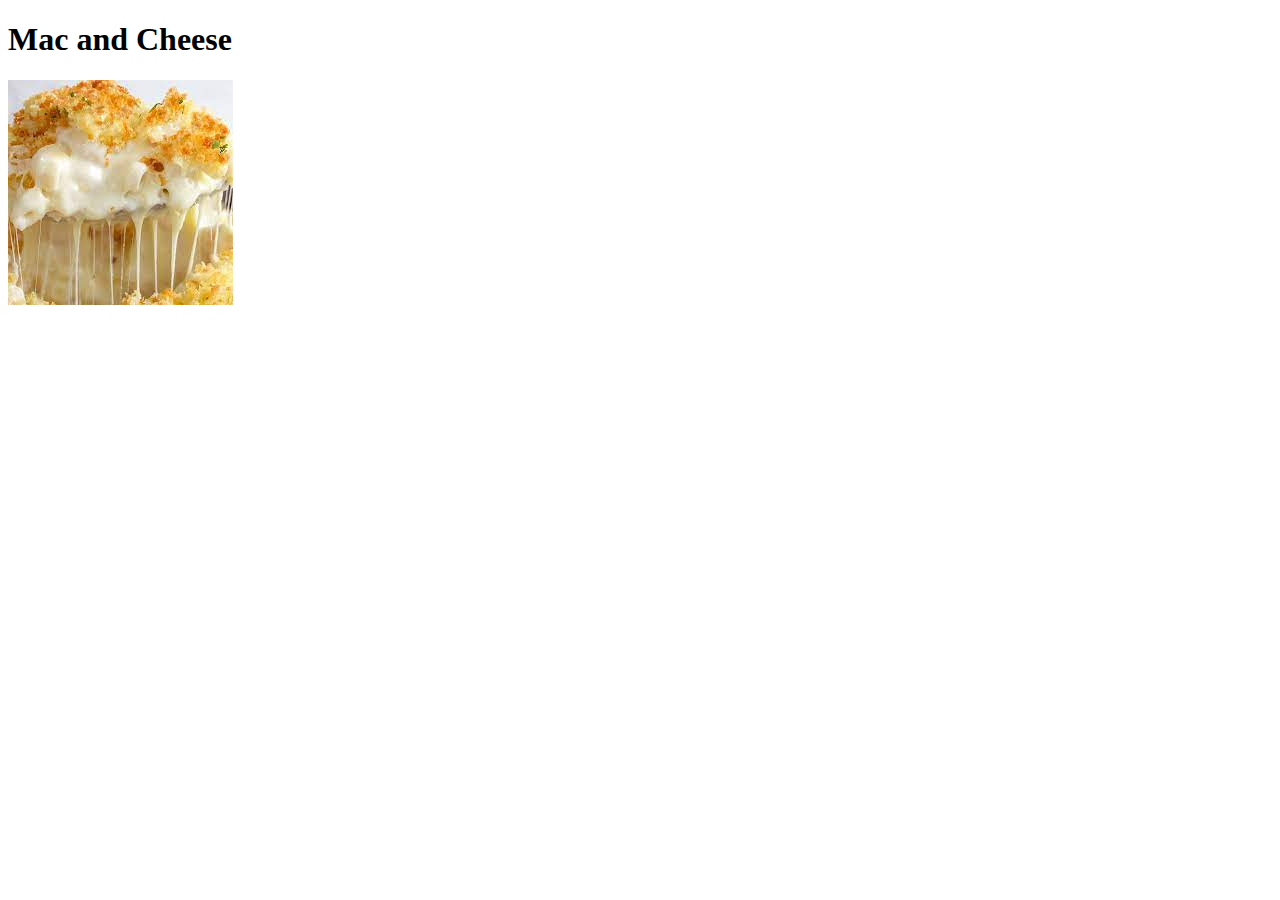
==== recipes/Mac_and_Cheese.html @ 9091fc01 "ADD IMAGES AND LINK" ====
<!DOCTYPE html>
<html lang="en">
<head>
    <meta charset="UTF-8">
    <meta name="viewport" content="width=device-width, initial-scale=1.0">
    <title>Mac and Cheese</title>
</head>
<body>
    <h1>Mac and Cheese</h1>
    <img src="../images/mac_cheese.jpeg" alt="">
</body>
</html>
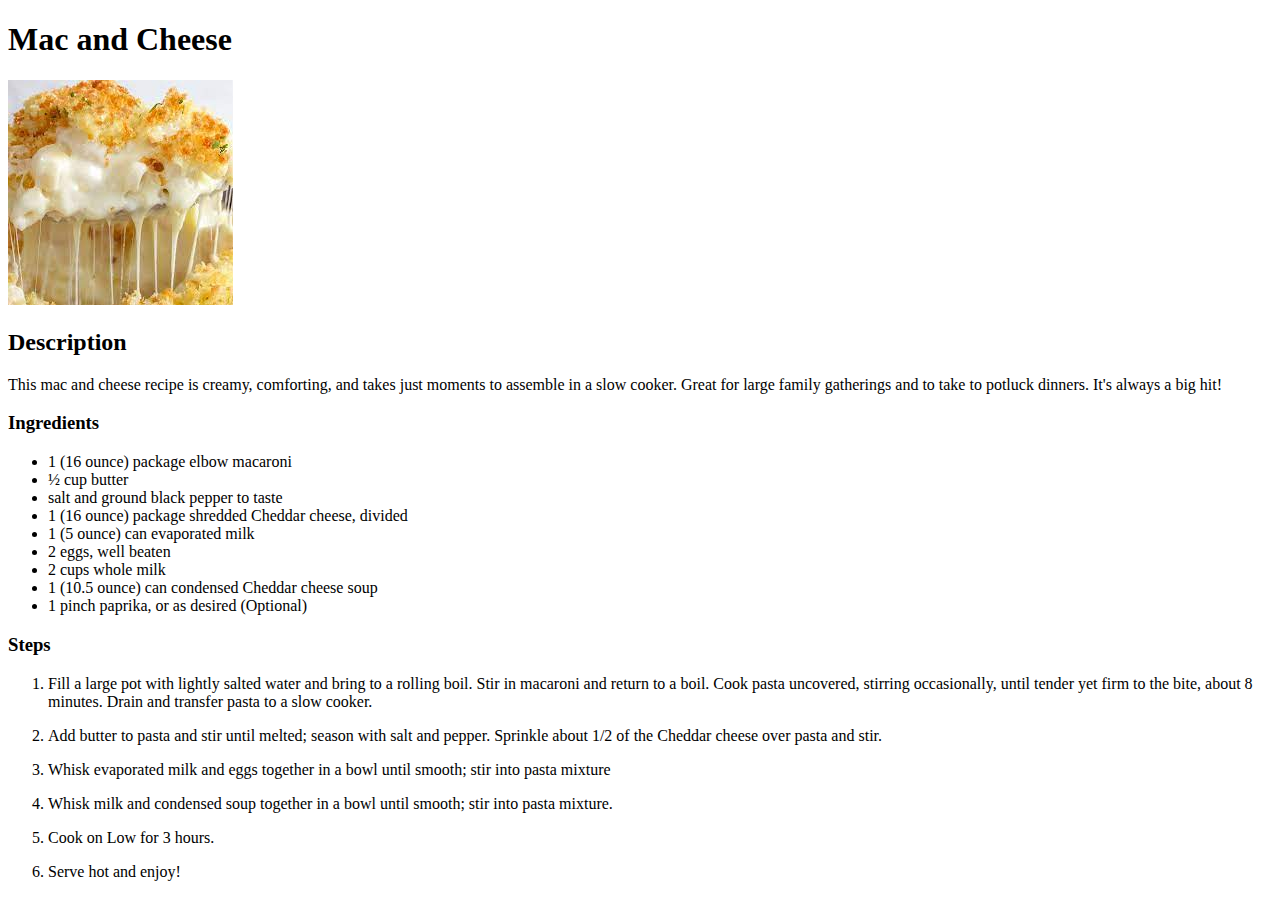
==== commit ad1a683a: "RECIPES ADDED" ====
--- a/recipes/Mac_and_Cheese.html
+++ b/recipes/Mac_and_Cheese.html
@@ -8,5 +8,48 @@
 <body>
     <h1>Mac and Cheese</h1>
     <img src="../images/mac_cheese.jpeg" alt="">
+    <h2>Description</h2>
+    <p>This mac and cheese recipe is creamy, comforting, and takes just moments to assemble in a slow cooker. 
+        Great for large family gatherings and to take to potluck dinners. It's always a big hit!</p>
+    <h3>Ingredients</h3>
+    <ul>
+        <li>1 (16 ounce) package elbow macaroni</li>
+        <li>½ cup butter</li>
+        <li>salt and ground black pepper to taste</li>
+        <li>1 (16 ounce) package shredded Cheddar cheese, divided</li>
+        <li>1 (5 ounce) can evaporated milk</li>
+        <li>2 eggs, well beaten</li>
+        <li>2 cups whole milk</li>
+        <li>1 (10.5 ounce) can condensed Cheddar cheese soup</li>
+        <li>1 pinch paprika, or as desired (Optional)</li>
+    </ul>
+    <h3>Steps</h3>
+    <ol>
+        <li>
+            <p>Fill a large pot with lightly salted water and bring to a rolling boil. 
+            Stir in macaroni and return to a boil. Cook pasta uncovered, stirring occasionally, 
+            until tender yet firm to the bite, about 8 minutes. Drain and transfer pasta to a slow cooker.</p>
+        </li>
+        <li>
+            <p>
+                Add butter to pasta and stir until melted; 
+                season with salt and pepper. Sprinkle about 1/2 of the Cheddar cheese over 
+                pasta and stir.
+            </p>
+        </li>
+        <li>
+            <p>Whisk evaporated milk and eggs together in a bowl until smooth; 
+                stir into pasta mixture</p>
+        </li>
+        <li>
+            
+            <p>Whisk milk and condensed soup together in 
+                a bowl until smooth; stir into pasta mixture.</p>
+        </li>
+        <li>
+            <p>Cook on Low for 3 hours.</p>
+        </li>
+        <li>Serve hot and enjoy!</li>
+    </ol>
 </body>
 </html>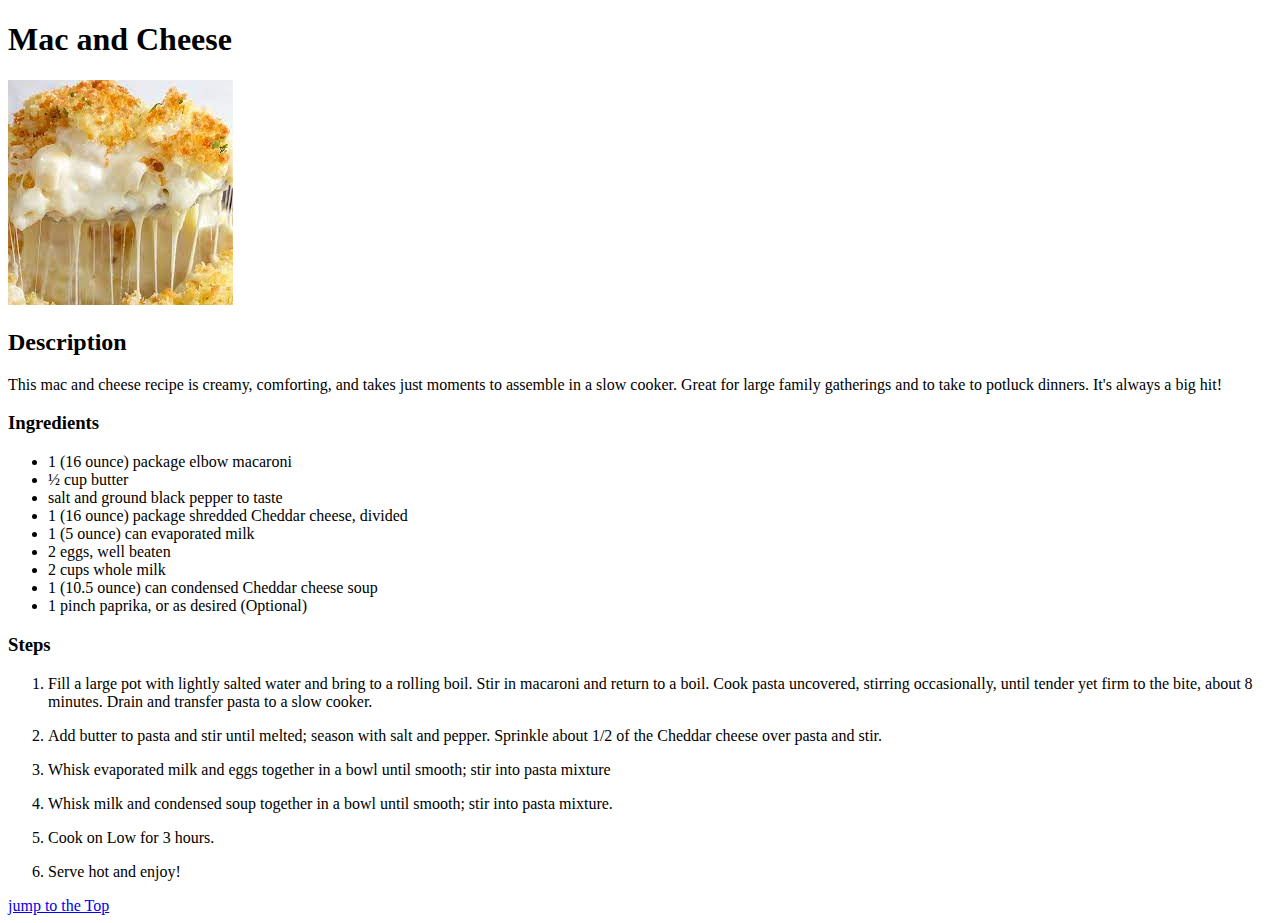
==== commit 6cce79eb: "FLEX LAY OUT CHANGES index.html" ====
--- a/recipes/Mac_and_Cheese.html
+++ b/recipes/Mac_and_Cheese.html
@@ -6,7 +6,7 @@
     <title>Mac and Cheese</title>
 </head>
 <body>
-    <h1>Mac and Cheese</h1>
+    <h1 id="hed">Mac and Cheese</h1>
     <img src="../images/mac_cheese.jpeg" alt="">
     <h2>Description</h2>
     <p>This mac and cheese recipe is creamy, comforting, and takes just moments to assemble in a slow cooker. 
@@ -51,5 +51,6 @@
         </li>
         <li>Serve hot and enjoy!</li>
     </ol>
+    <a href="#hed">jump to the Top</a>
 </body>
 </html>